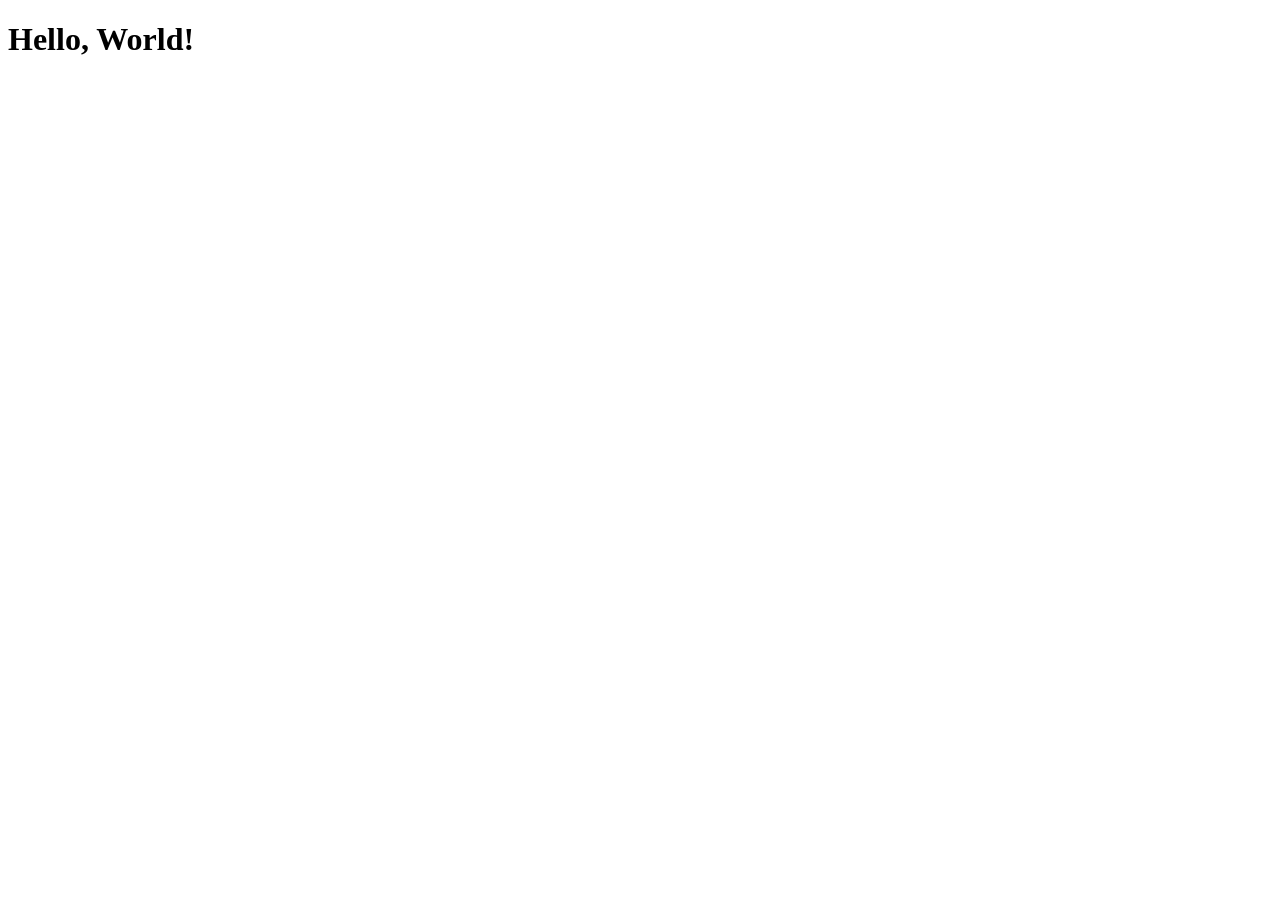
==== frontend/html/index.html @ 896e9f67 "add a barebones server template." ====
<!doctype html>
<html lang="en">
  <head>
    <meta charset="UTF-8" />
    <meta name="viewport" content="width=device-width, initial-scale=1.0" />
    <title>Hello World</title>
    <link rel="stylesheet" href="/css/style.css" />
  </head>
  <body>
    <main>
      <h1>Hello, World!</h1>
    </main>
    <script src="/js/script.js"></script>
  </body>
</html>
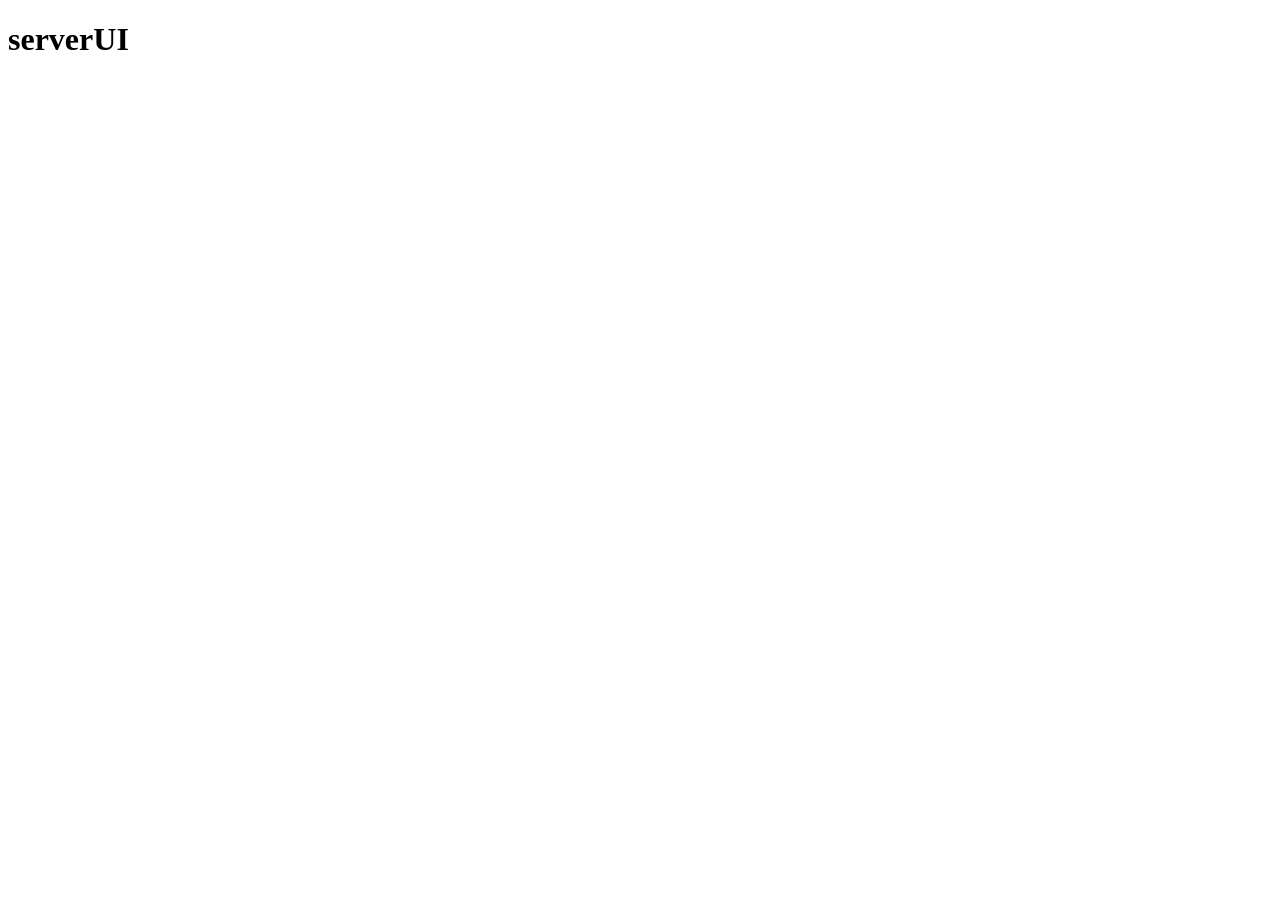
==== commit ba19613f: "add header to site" ====
--- a/frontend/html/index.html
+++ b/frontend/html/index.html
@@ -7,9 +7,10 @@
     <link rel="stylesheet" href="/css/style.css" />
   </head>
   <body>
-    <main>
-      <h1>Hello, World!</h1>
-    </main>
+    <header>
+      <h1>serverUI</h1>
+    </header>
+    <main></main>
     <script src="/js/script.js"></script>
   </body>
 </html>
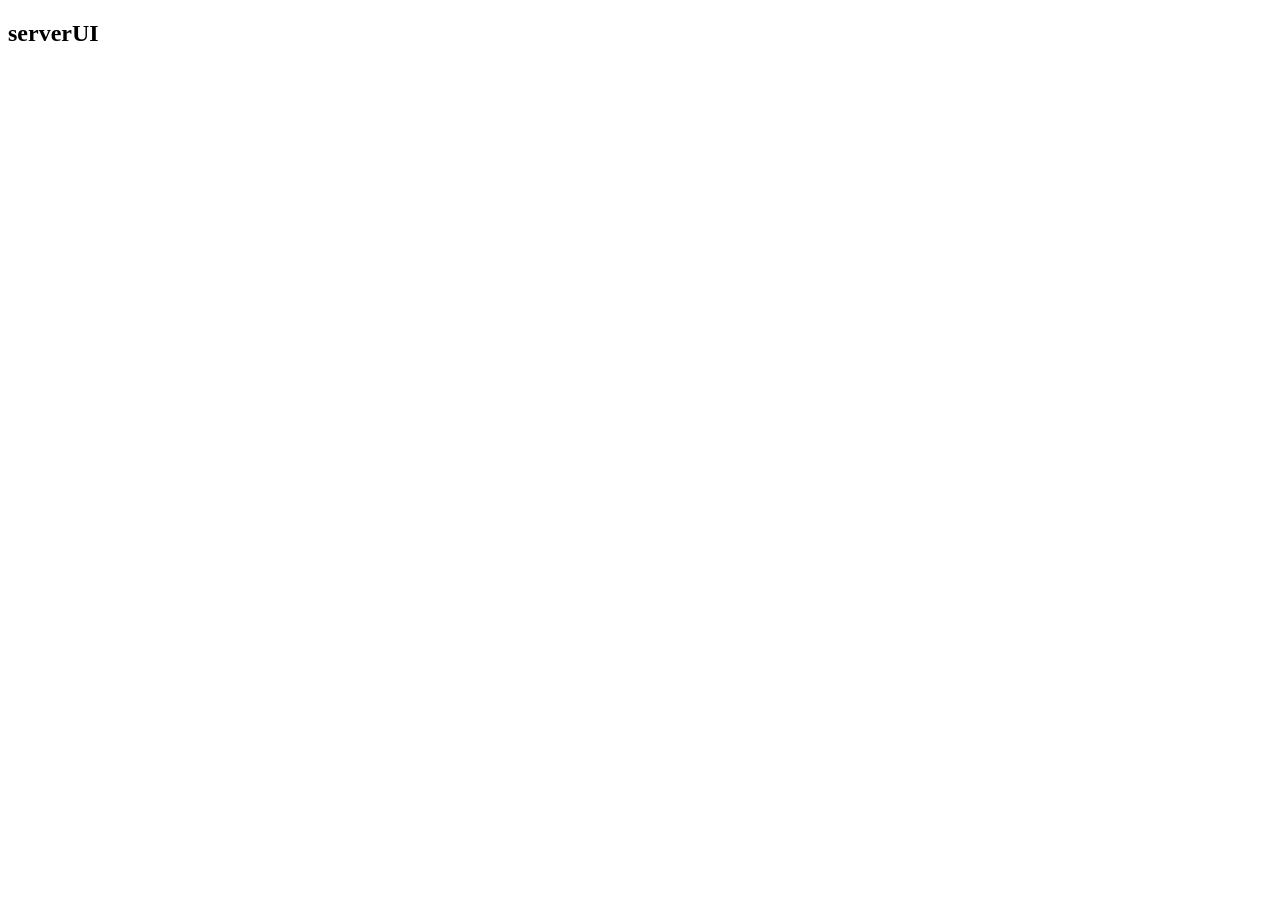
==== commit a141ee73: "make the header inside a sidebar" ====
--- a/frontend/html/index.html
+++ b/frontend/html/index.html
@@ -7,9 +7,11 @@
     <link rel="stylesheet" href="/css/style.css" />
   </head>
   <body>
-    <header>
-      <h1>serverUI</h1>
-    </header>
+    <aside>
+      <header>
+        <h1>serverUI</h1>
+      </header>
+    </aside>
     <main></main>
     <script src="/js/script.js"></script>
   </body>
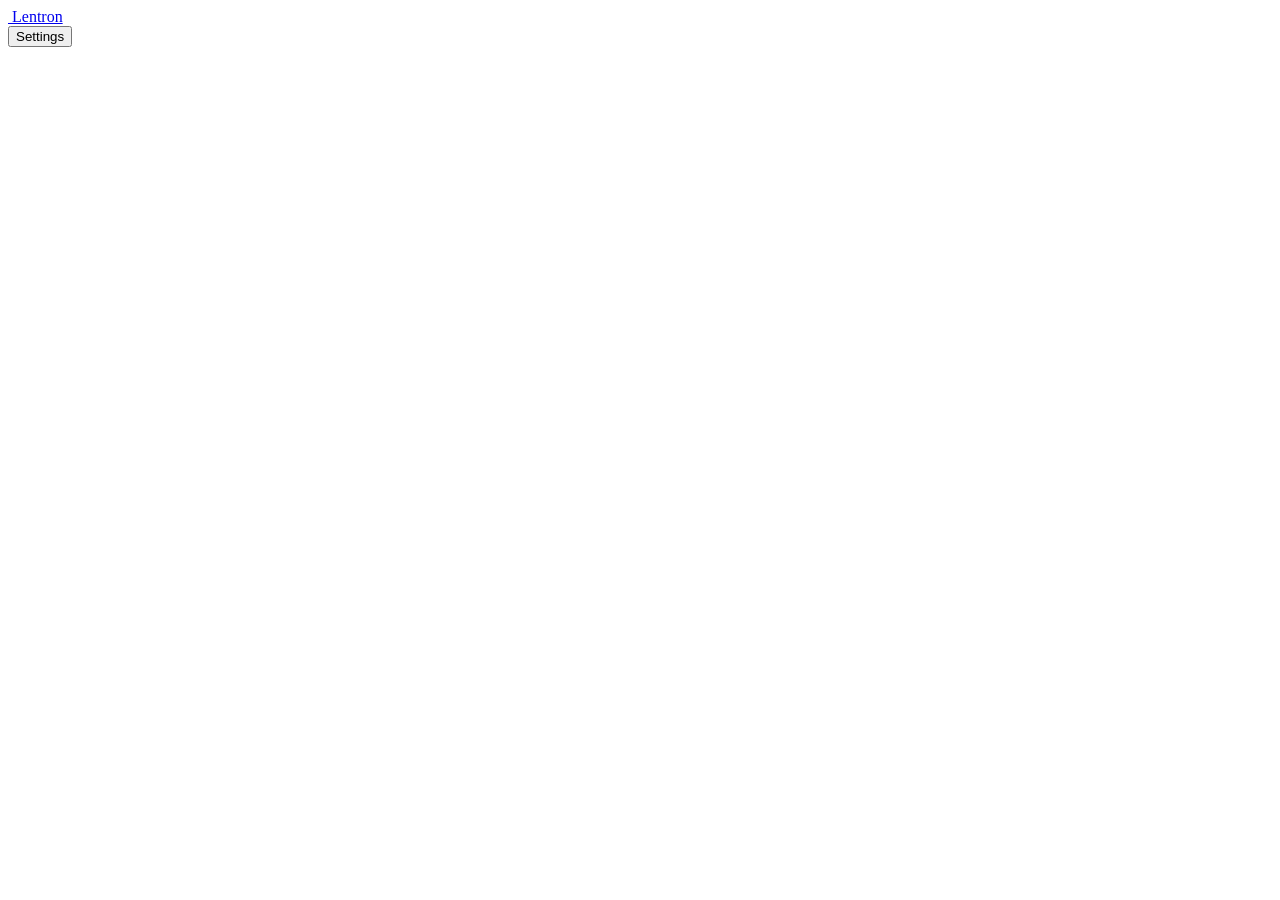
==== commit 372b8435: "add cards container and sidebar container" ====
--- a/frontend/html/index.html
+++ b/frontend/html/index.html
@@ -3,16 +3,28 @@
   <head>
     <meta charset="UTF-8" />
     <meta name="viewport" content="width=device-width, initial-scale=1.0" />
-    <title>Hello World</title>
+    <title>Lentron</title>
+    <link rel="icon" type="image/png" href="/assets/favicon.png" />
     <link rel="stylesheet" href="/css/style.css" />
   </head>
   <body>
     <aside>
       <header>
-        <h1>serverUI</h1>
+        <a class="brand" href="/">
+          <img src="/assets/favicon.png" alt="" />
+          <span>Lentron</span>
+        </a>
       </header>
+      <nav id="sidebar-items" class="sidebar-items" aria-label="Items"></nav>
+      <div class="sidebar-footer">
+        <span id="username"></span>
+        <button id="settings-button" type="button">Settings</button>
+      </div>
     </aside>
-    <main></main>
+    <main>
+      <section id="cards-container" aria-label="Items"></section>
+      <div id="settings-container"></div>
+    </main>
     <script src="/js/script.js"></script>
   </body>
 </html>
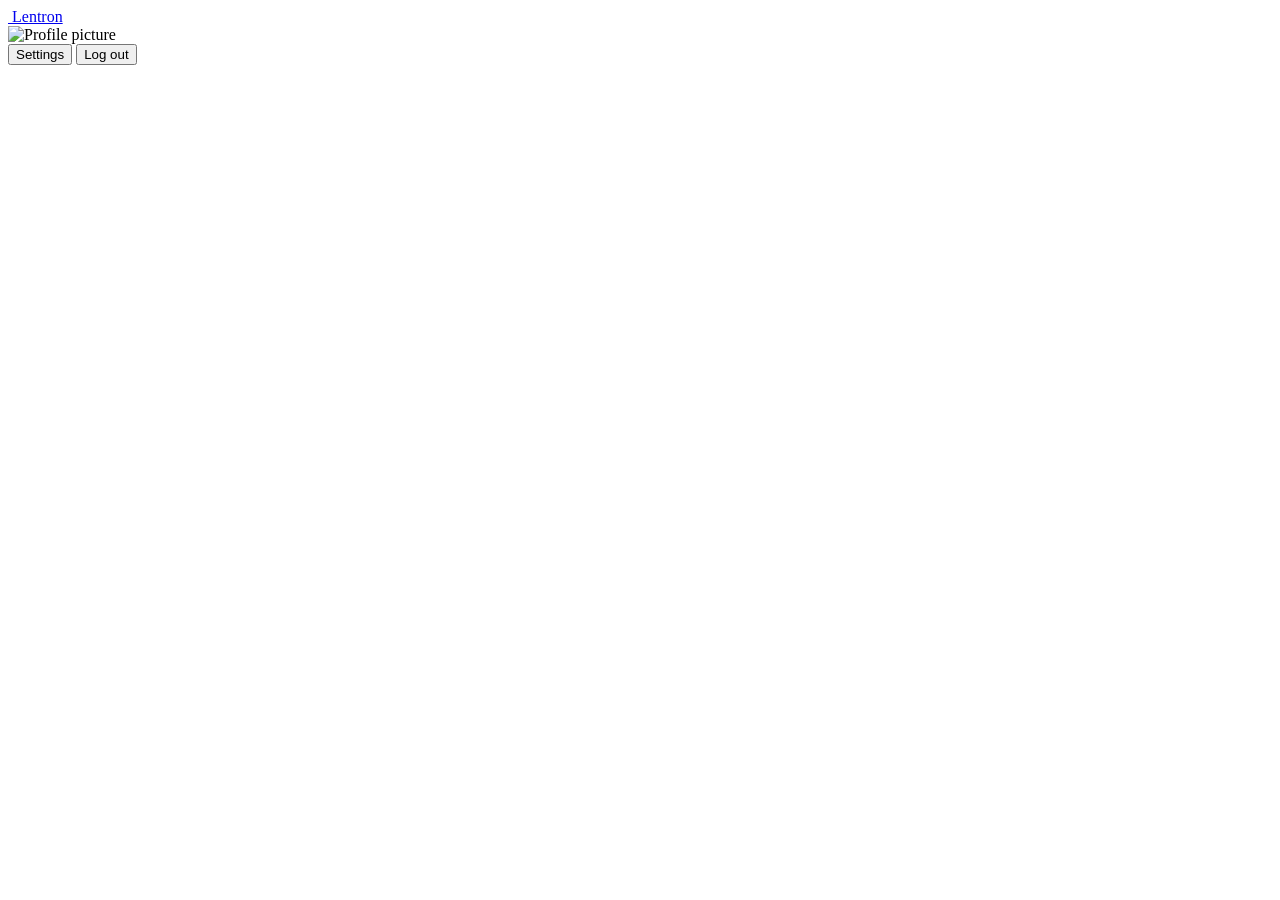
==== commit b41f57e2: "update profile section with pfp and logout button" ====
--- a/frontend/html/index.html
+++ b/frontend/html/index.html
@@ -5,6 +5,7 @@
     <meta name="viewport" content="width=device-width, initial-scale=1.0" />
     <title>Lentron</title>
     <link rel="icon" type="image/png" href="/assets/favicon.png" />
+    <link rel="stylesheet" href="https://cdn.jsdelivr.net/npm/xterm@5.3.0/css/xterm.css" />
     <link rel="stylesheet" href="/css/style.css" />
   </head>
   <body>
@@ -17,14 +18,22 @@
       </header>
       <nav id="sidebar-items" class="sidebar-items" aria-label="Items"></nav>
       <div class="sidebar-footer">
-        <span id="username"></span>
-        <button id="settings-button" type="button">Settings</button>
+        <div class="profile-summary">
+          <img id="profile-image" src="/assets/profile-placeholder.svg" alt="Profile picture" />
+          <span id="username"></span>
+        </div>
+        <div class="sidebar-actions">
+          <button id="settings-button" type="button">Settings</button>
+          <button id="logout-button" type="button">Log out</button>
+        </div>
       </div>
     </aside>
     <main>
       <section id="cards-container" aria-label="Items"></section>
-      <div id="settings-container"></div>
     </main>
+    <script src="https://cdn.jsdelivr.net/npm/xterm@5.3.0/lib/xterm.js"></script>
+    <script src="https://cdn.jsdelivr.net/npm/xterm-addon-fit@0.8.0/lib/xterm-addon-fit.js"></script>
+    <script src="https://cdn.jsdelivr.net/npm/ansi_up@5.1.0/ansi_up.js"></script>
     <script src="/js/script.js"></script>
   </body>
 </html>
